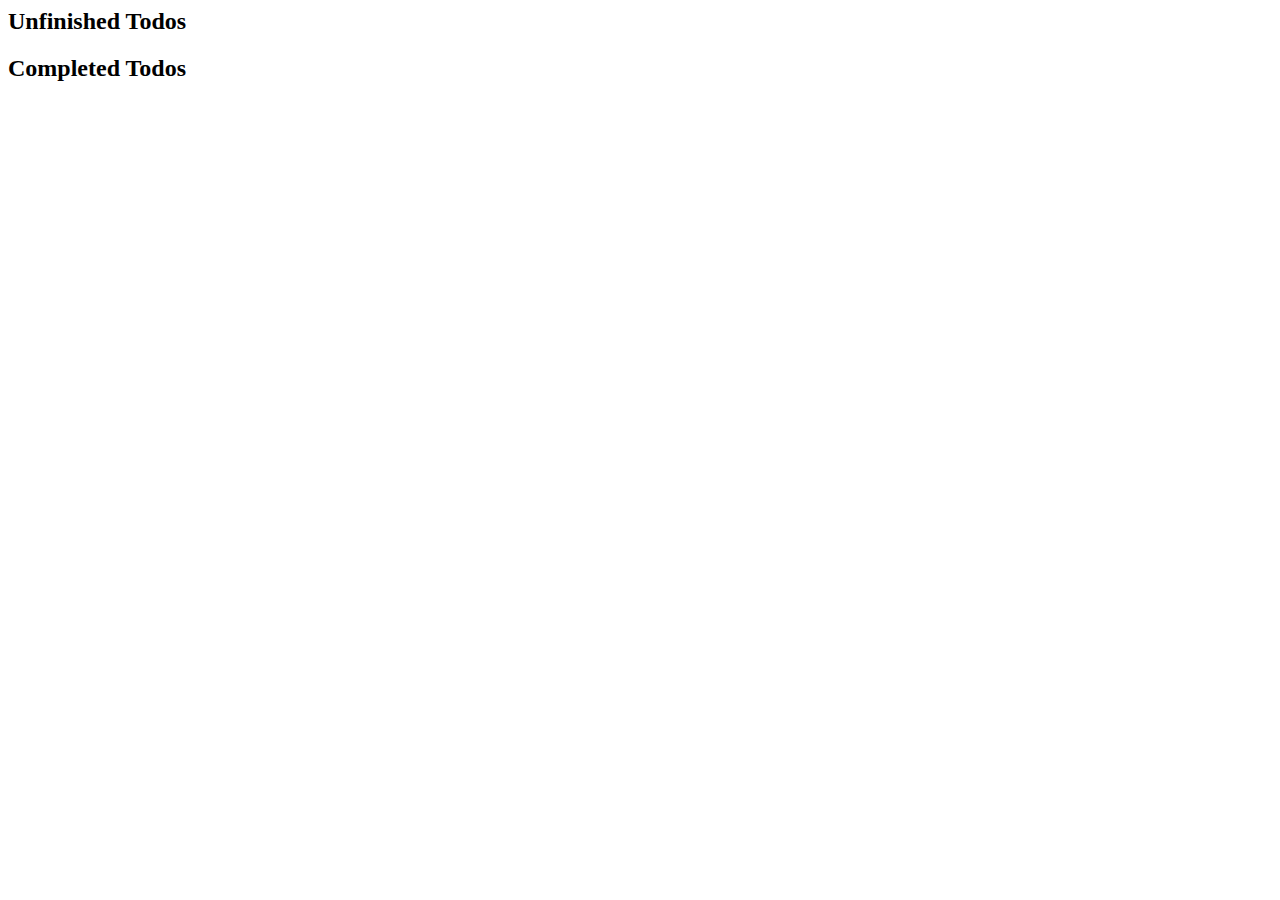
==== user_hub.html @ d7777eed "initializing the user_hub project" ====
<html>
  <head>
    <meta name="viewport" content="width=device-width, initial-scale=1">
    <link rel="stylesheet" href="user_hub.css" />
    <script src="https://ajax.googleapis.com/ajax/libs/jquery/3.4.1/jquery.min.js"></script>
    <script defer src="user_hub.js"></script>
  </head>
  <body>
    <div id="app">
      <section>
        <h2>Unfinished Todos</h2>
        <div class="todo-list incomplete"></div>
      </section>
      <section>
        <h2>Completed Todos</h2>
        <div class="todo-list complete"></div>
      </section>
    </div>
  </body>
</html>
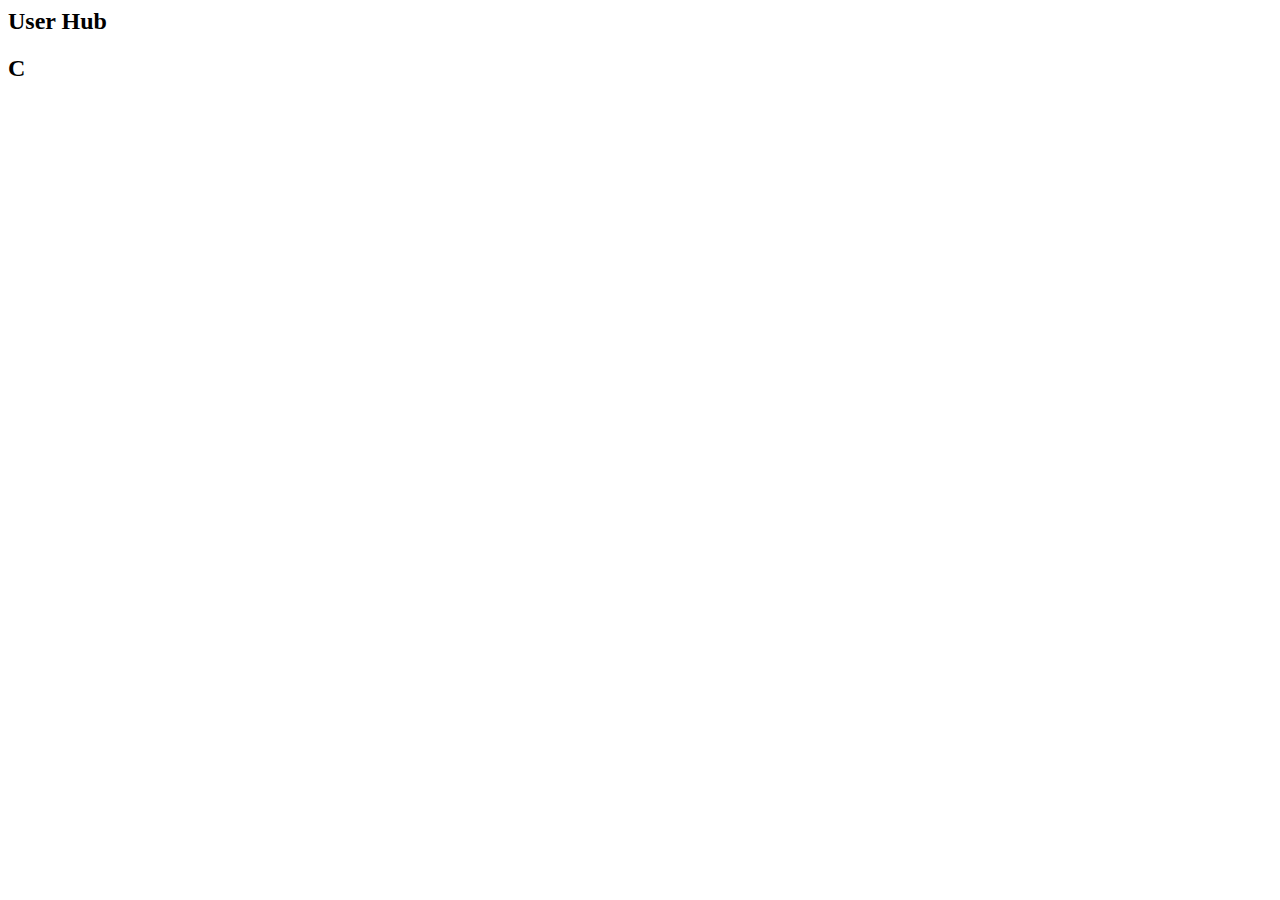
==== commit b787750f: "setting a skeleton for html" ====
--- a/user_hub.html
+++ b/user_hub.html
@@ -8,12 +8,12 @@
   <body>
     <div id="app">
       <section>
-        <h2>Unfinished Todos</h2>
-        <div class="todo-list incomplete"></div>
+        <h2>User Hub</h2>
+        <div class=""></div>
       </section>
       <section>
-        <h2>Completed Todos</h2>
-        <div class="todo-list complete"></div>
+        <h2>C</h2>
+        <div class=""></div>
       </section>
     </div>
   </body>
